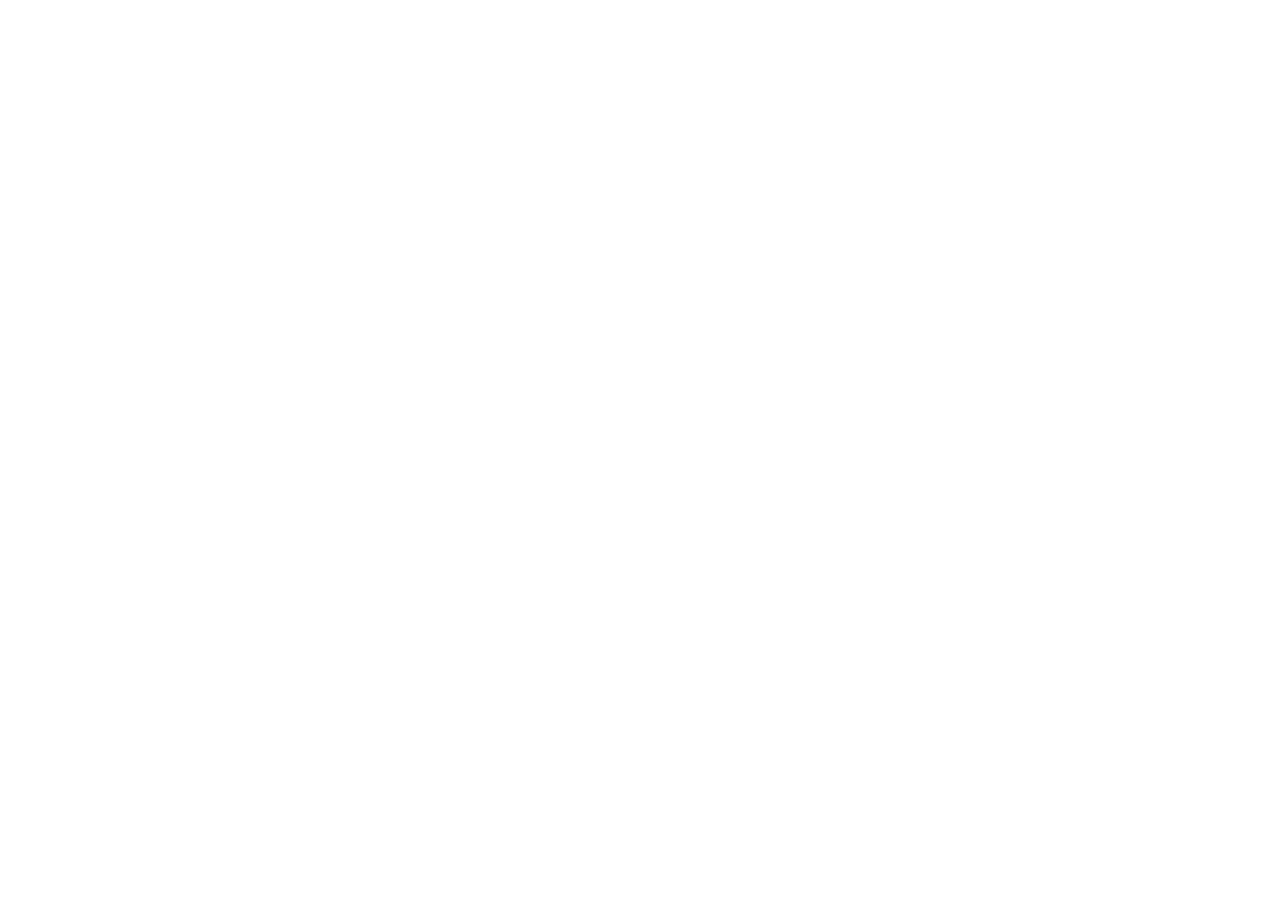
==== FL11_HW11/homework/index.html @ b7155a5b "initial commit" ====
<!DOCTYPE html>
<html lang="en">
<head>
  <meta charset="UTF-8">
  <title>Homework 11 - TODO Cat List</title>
  <link rel="stylesheet" href="./assets/material-icons/material-icons.css">
  <link rel="stylesheet" href="./assets/styles.css">
</head>
<body>
  <div id="root"></div>

  <script src="./src/app.js"></script>
</body>
</html>
---- FL11_HW11/homework/assets/material-icons/material-icons.css ----
@font-face {
  font-family: 'Material Icons';
  font-style: normal;
  font-weight: 400;
  src: url(MaterialIcons-Regular.eot); /* For IE6-8 */
  src: local('Material Icons'),
       local('MaterialIcons-Regular'),
       url(MaterialIcons-Regular.woff2) format('woff2'),
       url(MaterialIcons-Regular.woff) format('woff'),
       url(MaterialIcons-Regular.ttf) format('truetype');
}

.material-icons {
  font-family: 'Material Icons';
  font-weight: normal;
  font-style: normal;
  font-size: 24px;  /* Preferred icon size */
  display: inline-block;
  line-height: 1;
  text-transform: none;
  letter-spacing: normal;
  word-wrap: normal;
  white-space: nowrap;
  direction: ltr;

  /* Support for all WebKit browsers. */
  -webkit-font-smoothing: antialiased;
  /* Support for Safari and Chrome. */
  text-rendering: optimizeLegibility;

  /* Support for Firefox. */
  -moz-osx-font-smoothing: grayscale;

  /* Support for IE. */
  font-feature-settings: 'liga';
}
---- FL11_HW11/homework/assets/styles.css ----
/* Your styles goes here */
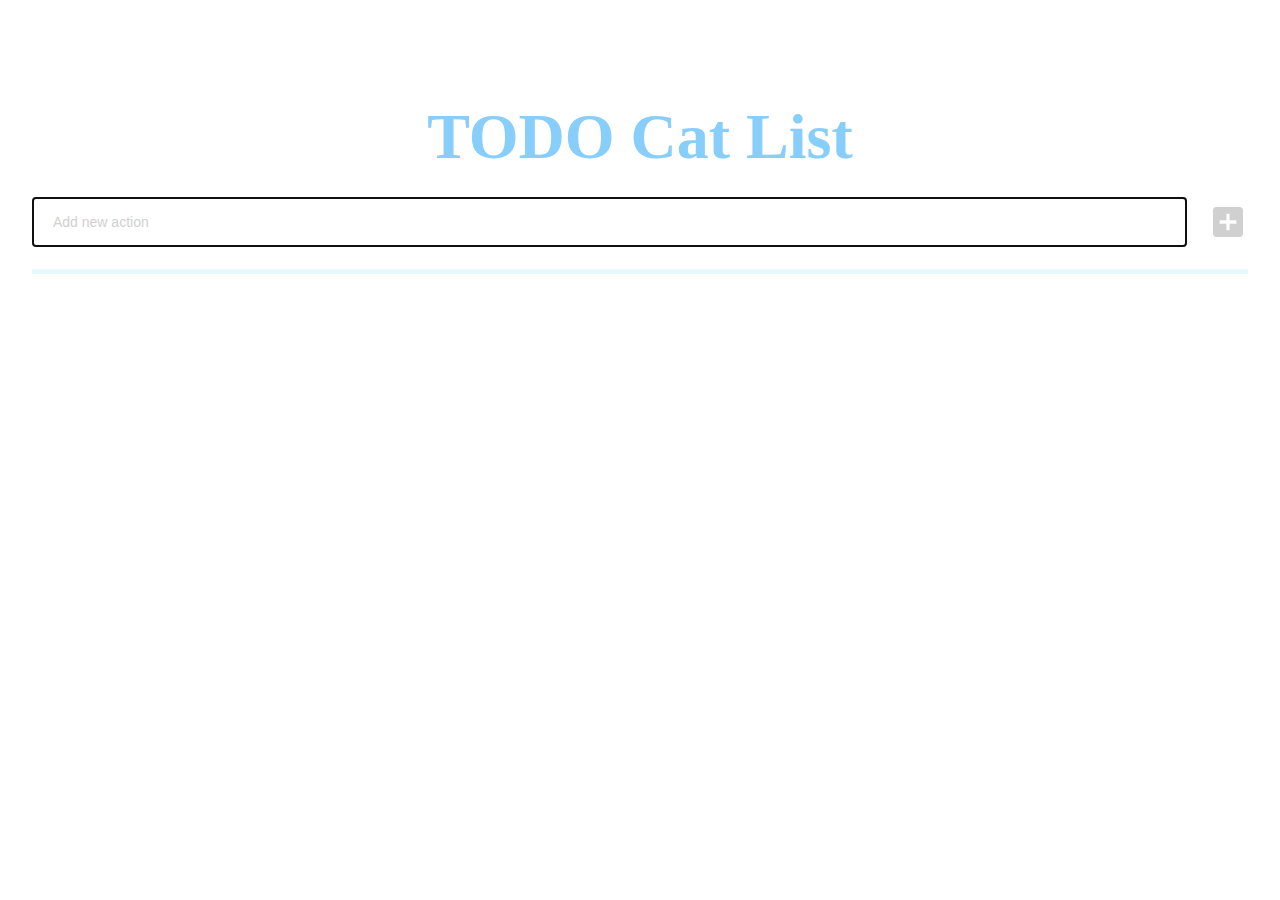
==== commit 72d09f80: "home work11" ====
--- a/FL11_HW11/homework/index.html
+++ b/FL11_HW11/homework/index.html
@@ -3,12 +3,22 @@
 <head>
   <meta charset="UTF-8">
   <title>Homework 11 - TODO Cat List</title>
-  <link rel="stylesheet" href="./assets/material-icons/material-icons.css">
-  <link rel="stylesheet" href="./assets/styles.css">
+  <link rel="stylesheet" href="assets/material-icons/material-icons.css">
+  <link rel="stylesheet" href="assets/styles.css">
 </head>
 <body>
-  <div id="root"></div>
-
-  <script src="./src/app.js"></script>
+  <div id="root">
+        <div>
+          <h1 class="todo_title"> TODO Cat List</h1>
+          <p id="warningText">Maximum item per list are created</p>
+        </div>
+        <div class="todo_input_form">
+          <input type="text" id="inputText" placeholder="Add new action" autofocus>
+          <button id="add_item" disabled><i class="material-icons add_box" >add_box</i></button>
+        </div>
+        <ul id="todo_list">
+        </ul>
+  </div>
+  <script src="src/app.js"></script>
 </body>
-</html>+</html>
--- a/FL11_HW11/homework/assets/styles.css
+++ b/FL11_HW11/homework/assets/styles.css
@@ -1,2 +1,109 @@
-/* Your styles goes here */
-
+* {
+    margin: 0;
+    padding: 0;
+    box-sizing: border-box;
+  }
+  [draggable] {
+    -moz-user-select: none;
+    -khtml-user-select: none;
+    -webkit-user-select: none;
+    user-select: none;
+    -khtml-user-drag: element;
+    -webkit-user-drag: element;
+  }
+  button {
+    border: 0;
+    background: none;
+    padding: 0;
+    cursor: pointer;
+    display: flex;
+    align-items: center;
+  }
+  #root {
+    margin-top: 100px;
+    display: flex;
+    justify-content: center;
+    align-items: center;
+    flex-direction: column;
+    font-weight: 900;
+    color: lightskyblue;
+    font-size: 2em;
+  }
+  .todo_main {
+    width: 800px;
+    height: 600px;
+    border: 1px solid lightslategrey;
+    padding: 10px;
+    display: flex;
+    flex-direction: column;
+    justify-content: space-between;
+  }
+  .todo_main header {
+    height: 40px;
+  }
+  .todo_title {
+    text-align: center;
+    font-weight: 900;
+  }
+  #warningText {
+    text-align: center;
+    display: none;
+    color: red;
+  }
+  .todo_input_form {
+    height: 100px;
+    width: 95%;
+    display: flex;
+    justify-content: space-between;
+    margin-bottom: 10px;
+    border-bottom: 5px solid #e6f9fe;
+    align-items: center;
+  }
+  ::placeholder {
+    color: #d1d0d0;
+  }
+  #inputText {
+    width: 95%;
+    font-size: 14px;
+    border: 1px solid #d1d0d0;
+    border-radius: 3px;
+    padding: 4px 20px;
+    height: 50px;
+  }
+  #todo_list {
+    list-style: none;
+    margin: 15px;
+    width: 96%; 
+    color: #d1d0d0;
+  }
+  .list_item {
+    display: flex;
+    align-items: center;
+    margin-bottom: 5px;
+    height: 35px;
+    cursor: move;
+  }
+  .delete_item {
+    margin-right: 10px;
+    margin-left: auto;
+    color: lightskyblue;
+  }
+  .text {
+    color: lightskyblue;
+  }
+  .material-icons {
+    cursor: pointer;
+    font-size: 40px;
+  }
+  .material-icons.add_box {
+    color: #d1d0d0;
+  }
+  .material-icons.edit_item,
+  .material-icons.save_item {
+    color: lightskyblue;
+    padding-left: 15px;
+  }
+  .done {
+    display: none;
+  }
+  
